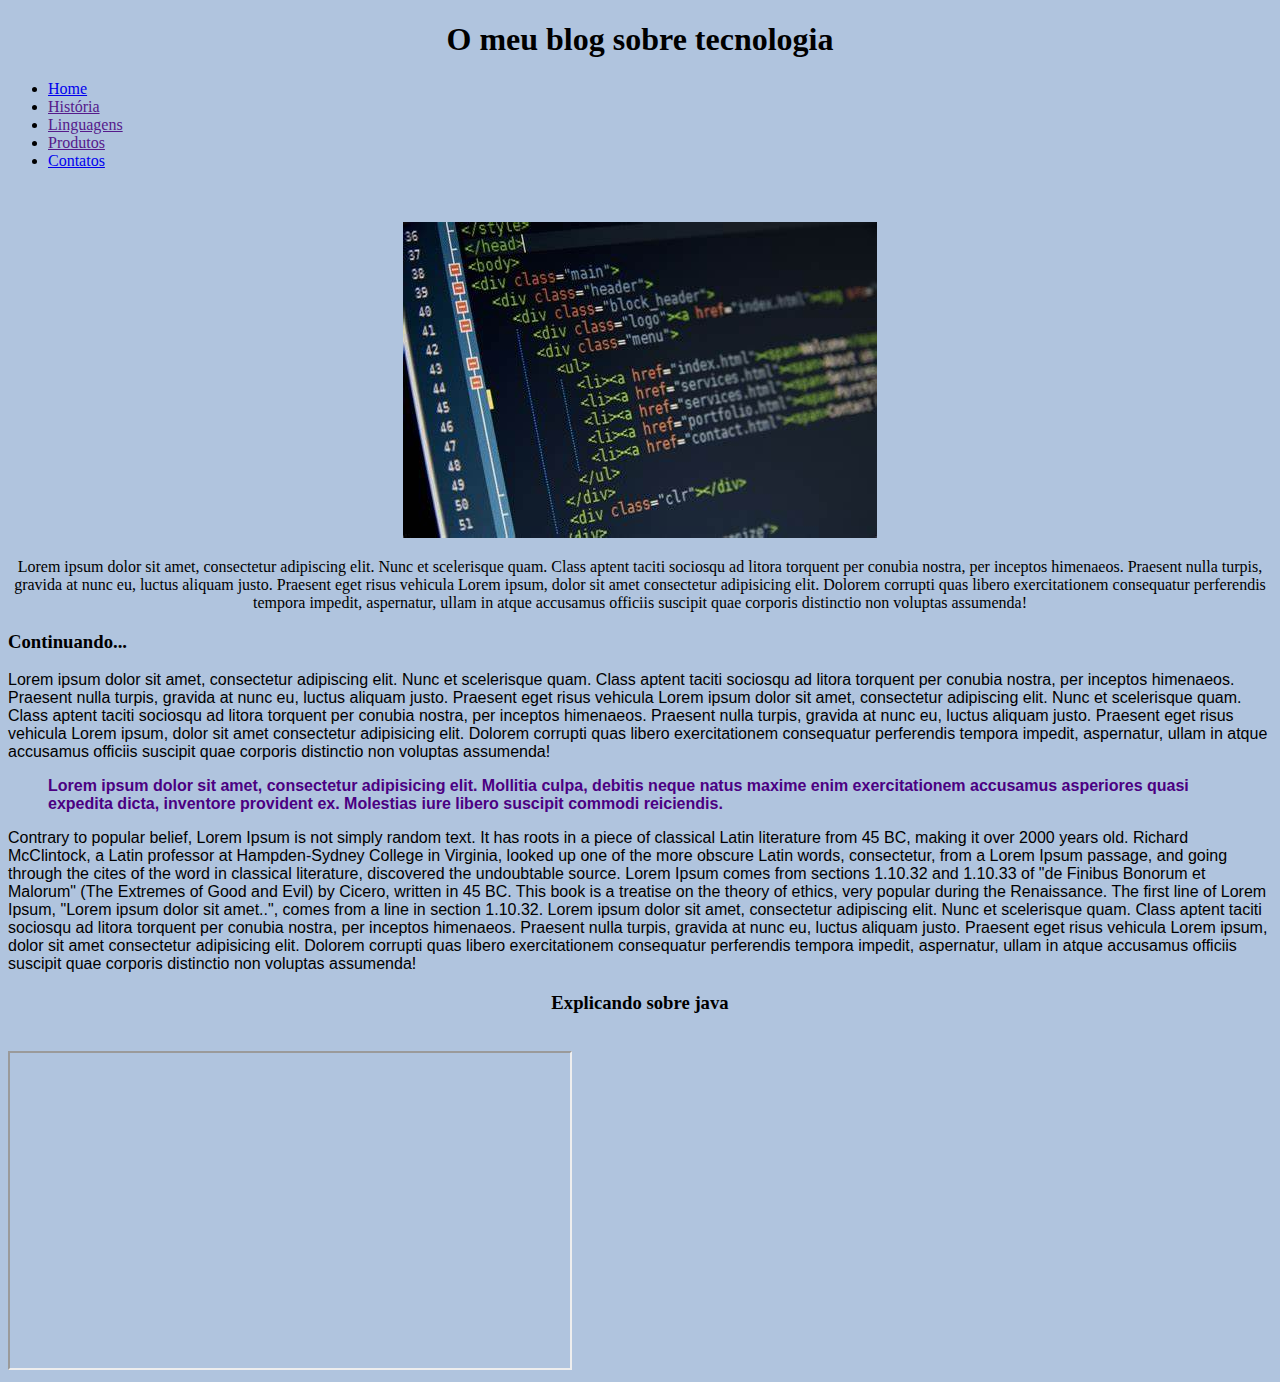
==== index.html @ d5cdbcfe "treinando" ====
<!DOCTYPE html>
<html> 
<head>
<title>BlogPessoal</title>
	<meta charset="utf-8">
</head>
<body bgcolor="#B0C4DE">
    <h1 align= center>O meu blog sobre tecnologia</h1>
    <ul>
        <li><a href="index.html" target="blank">Home</a></li>
        <li><a href=""target="blank">História</a></li>
        <li><a href=""target="blank">Linguagens</a></li>
        <li><a href=""target="blank">Produtos</a></li>
        <li><a href="contato.html"target="blank">Contatos</a></li>
    </ul>	
            <br>
            <br>
    <center><img src="assets/imagem/codigos.jpg" alt="foto de tecnologia"></center>
	            <p align= center>
					Lorem ipsum dolor sit amet, consectetur adipiscing elit. 
					Nunc et scelerisque quam. Class aptent taciti sociosqu ad 
					litora torquent per conubia nostra, per inceptos himenaeos.
					Praesent nulla turpis, gravida at nunc eu, luctus aliquam justo.
					Praesent eget risus vehicula
                    Lorem ipsum, dolor sit amet consectetur adipisicing elit. 
                    Dolorem corrupti quas libero exercitationem consequatur perferendis 
                    tempora impedit, aspernatur, ullam in atque accusamus officiis 
                    suscipit quae corporis distinctio non voluptas assumenda!
				</p>        
                <h3><b>Continuando...</b></h3>
                <p><font face=arial>
					Lorem ipsum dolor sit amet, consectetur adipiscing elit. 
					Nunc et scelerisque quam. Class aptent taciti sociosqu ad 
					litora torquent per conubia nostra, per inceptos himenaeos.
					Praesent nulla turpis, gravida at nunc eu, luctus aliquam justo.
					Praesent eget risus vehicula
                    Lorem ipsum dolor sit amet, consectetur adipiscing elit. 
					Nunc et scelerisque quam. Class aptent taciti sociosqu ad 
					litora torquent per conubia nostra, per inceptos himenaeos.
					Praesent nulla turpis, gravida at nunc eu, luctus aliquam justo.
					Praesent eget risus vehicula
                    Lorem ipsum, dolor sit amet consectetur adipisicing elit. 
                    Dolorem corrupti quas libero exercitationem consequatur perferendis 
                    tempora impedit, aspernatur, ullam in atque accusamus officiis 
                    suscipit quae corporis distinctio non voluptas assumenda!
				</p>
                <blockquote><B><font color=#4B0082>Lorem ipsum dolor sit amet, consectetur adipisicing elit.
                     Mollitia culpa, debitis neque natus maxime enim exercitationem 
                     accusamus asperiores quasi expedita dicta, inventore provident ex.
                      Molestias iure libero suscipit commodi reiciendis.
                </font></B></blockquote>
                 <p>  Contrary to popular belief, Lorem Ipsum is not simply random text.
                     It has roots in a piece of classical Latin literature from 45 BC, 
                     making it over 2000 years old. Richard McClintock, a Latin professor 
                     at Hampden-Sydney College in Virginia, looked up one of the more obscure 
                     Latin words, consectetur, from a Lorem Ipsum passage, and going through 
                     the cites of the word in classical literature, discovered the undoubtable 
                     source. Lorem Ipsum comes from sections 1.10.32 and 1.10.33 of "de Finibus 
                     Bonorum et Malorum" (The Extremes of Good and Evil) by Cicero, written in 
                     45 BC. This book is a treatise on the theory of ethics, very popular during 
                     the Renaissance. The first line of Lorem Ipsum, "Lorem ipsum dolor sit 
                     amet..", comes from a line in section 1.10.32.  
                     Lorem ipsum dolor sit amet, consectetur adipiscing elit. 
					Nunc et scelerisque quam. Class aptent taciti sociosqu ad 
					litora torquent per conubia nostra, per inceptos himenaeos.
					Praesent nulla turpis, gravida at nunc eu, luctus aliquam justo.
					Praesent eget risus vehicula
                    Lorem ipsum, dolor sit amet consectetur adipisicing elit. 
                    Dolorem corrupti quas libero exercitationem consequatur perferendis 
                    tempora impedit, aspernatur, ullam in atque accusamus officiis 
                    suscipit quae corporis distinctio non voluptas assumenda!
                </p></font>
                <h3 align= center>Explicando sobre java</h3>
                <br>
                <iframe width="560" height="315" src="https://www.youtube.com/embed/PIfJuqog0bo" 
                frameborder="10" allow="accelerometer; autoplay; clipboard-write; encrypted-media; 
                gyroscope; picture-in-picture" allowfullscreen></iframe>
</body>
</html>
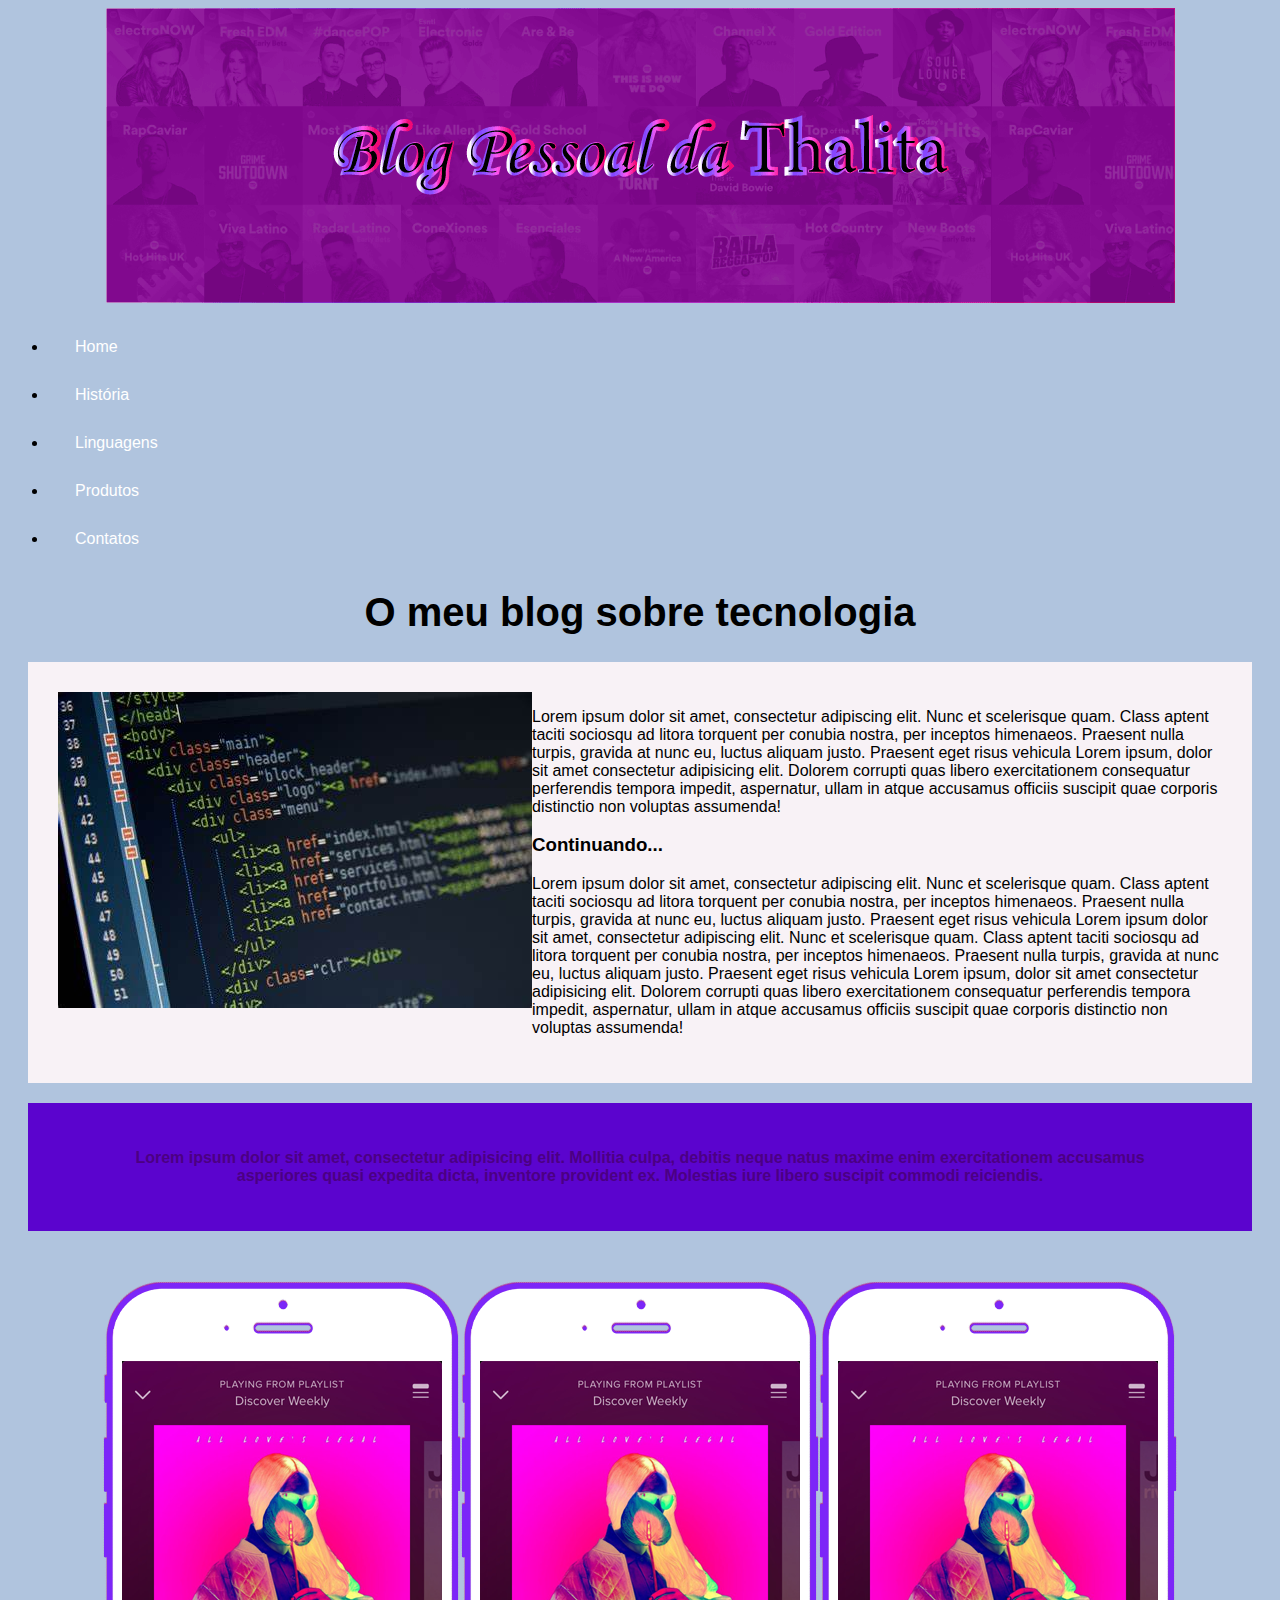
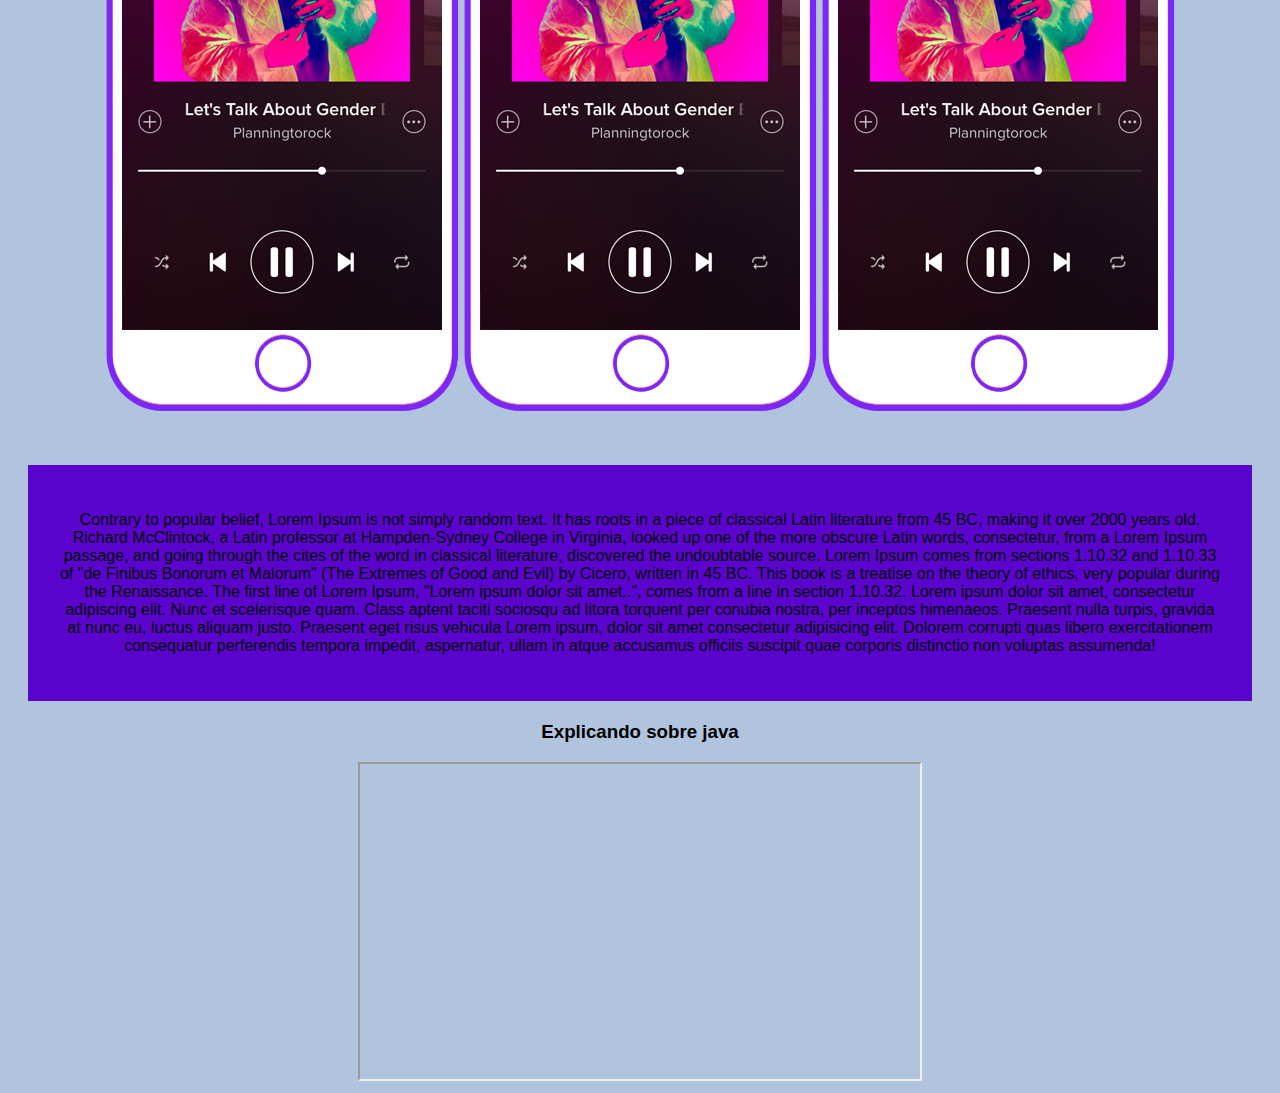
==== commit 67d8e26b: "atualizações" ====
--- a/index.html
+++ b/index.html
@@ -3,20 +3,23 @@
 <head>
 <title>BlogPessoal</title>
 	<meta charset="utf-8">
+    <link rel="stylesheet" href="assets/css/style.css">
 </head>
-<body bgcolor="#B0C4DE">
-    <h1 align= center>O meu blog sobre tecnologia</h1>
-    <ul>
+<body>
+    <div class="center"><img src="assets/imagem/capa.png" alt="foto de tecnologia"></div>
+    
+    <ul id="area-menu">
         <li><a href="index.html" target="blank">Home</a></li>
         <li><a href=""target="blank">História</a></li>
         <li><a href=""target="blank">Linguagens</a></li>
         <li><a href=""target="blank">Produtos</a></li>
         <li><a href="contato.html"target="blank">Contatos</a></li>
     </ul>	
-            <br>
-            <br>
-    <center><img src="assets/imagem/codigos.jpg" alt="foto de tecnologia"></center>
-	            <p align= center>
+             <div class="center"><h1 class= "center">O meu blog sobre tecnologia</h1></div>
+            <div class="container">
+                <div><img src="assets/imagem/codigos.jpg" alt="foto de tecnologia"></div>
+                <br>
+                <div>  <p>
 					Lorem ipsum dolor sit amet, consectetur adipiscing elit. 
 					Nunc et scelerisque quam. Class aptent taciti sociosqu ad 
 					litora torquent per conubia nostra, per inceptos himenaeos.
@@ -26,9 +29,9 @@
                     Dolorem corrupti quas libero exercitationem consequatur perferendis 
                     tempora impedit, aspernatur, ullam in atque accusamus officiis 
                     suscipit quae corporis distinctio non voluptas assumenda!
-				</p>        
-                <h3><b>Continuando...</b></h3>
-                <p><font face=arial>
+				</p>      
+                <h3><b>Continuando...</b></h3>              
+                <p>
 					Lorem ipsum dolor sit amet, consectetur adipiscing elit. 
 					Nunc et scelerisque quam. Class aptent taciti sociosqu ad 
 					litora torquent per conubia nostra, per inceptos himenaeos.
@@ -44,11 +47,21 @@
                     tempora impedit, aspernatur, ullam in atque accusamus officiis 
                     suscipit quae corporis distinctio non voluptas assumenda!
 				</p>
+                </div>
+            </div>    
+                <div class="center container2">
                 <blockquote><B><font color=#4B0082>Lorem ipsum dolor sit amet, consectetur adipisicing elit.
                      Mollitia culpa, debitis neque natus maxime enim exercitationem 
                      accusamus asperiores quasi expedita dicta, inventore provident ex.
                       Molestias iure libero suscipit commodi reiciendis.
                 </font></B></blockquote>
+                </div>
+                <div class="container3">
+                    <div><img src="assets/imagem/iphone1.png" alt="foto de tecnologia"></div>
+                    <div><img src="assets/imagem/iphone1.png" alt="foto de tecnologia"></div>
+                    <div><img src="assets/imagem/iphone1.png" alt="foto de tecnologia"></div>
+                </div>
+                  <div class="center container2">
                  <p>  Contrary to popular belief, Lorem Ipsum is not simply random text.
                      It has roots in a piece of classical Latin literature from 45 BC, 
                      making it over 2000 years old. Richard McClintock, a Latin professor 
@@ -69,11 +82,16 @@
                     Dolorem corrupti quas libero exercitationem consequatur perferendis 
                     tempora impedit, aspernatur, ullam in atque accusamus officiis 
                     suscipit quae corporis distinctio non voluptas assumenda!
-                </p></font>
-                <h3 align= center>Explicando sobre java</h3>
-                <br>
-                <iframe width="560" height="315" src="https://www.youtube.com/embed/PIfJuqog0bo" 
-                frameborder="10" allow="accelerometer; autoplay; clipboard-write; encrypted-media; 
-                gyroscope; picture-in-picture" allowfullscreen></iframe>
+                </p></font></div>
+              
+                   <div class="center">
+                    <h3>Explicando sobre java</h3>
+                    <div> <iframe width="560" height="315" src="https://www.youtube.com/embed/PIfJuqog0bo" 
+                        frameborder="10" allow="accelerometer; autoplay; clipboard-write; encrypted-media; 
+                        gyroscope; picture-in-picture" allowfullscreen></iframe>
+                    </div>
+                   
+                    <div>  
+                                                    
 </body>
 </html>--- a/assets/css/style.css
+++ b/assets/css/style.css
@@ -0,0 +1,69 @@
+body {
+	font-size: 16px;
+	font-family: "Trebuchet MS", Helvetica, sans-serif;
+	background: #B0C4DE;
+}
+.center{
+    text-align: center;
+}
+.container{
+  display: flex;
+  flex-flow: row;
+  justify-content: center;
+  padding: 30px;
+  margin: 20px;
+  background-color: rgb(248, 242, 246);
+}
+.container2{
+    display: flex;
+    flex-flow:row-reverse;
+    justify-content: center;
+    padding: 30px;
+    margin: 20px;
+    background-color: rgb(91, 4, 206);
+  }
+  .container3{
+    display: flex;
+    flex-flow:row;
+    justify-content: center;
+    background-color: rgb(176,196,222);
+    padding: 30px;
+    margin: 20px;
+  }
+  #area-menu li{
+    padding: 15px
+  }
+  h1 {
+	color: #000000;
+	font-size: 2.5em;
+}
+
+h2 {
+	color: #0B3861;
+}
+/*
+**** Formatação do menu ****
+*/
+a {
+	text-decoration: none;	
+}
+
+a:link, a:visited {
+	color: #a603bb;
+}
+
+a:hover {
+	text-decoration: underline;
+}
+
+#area-menu a:link, #area-menu a:visited {
+	color: #FFF;
+	padding: 8px 12px;
+}
+
+#area-menu a:hover {
+	color: #000000;
+	background: #FFF;
+	text-decoration: none;
+	font-weight:bold;
+}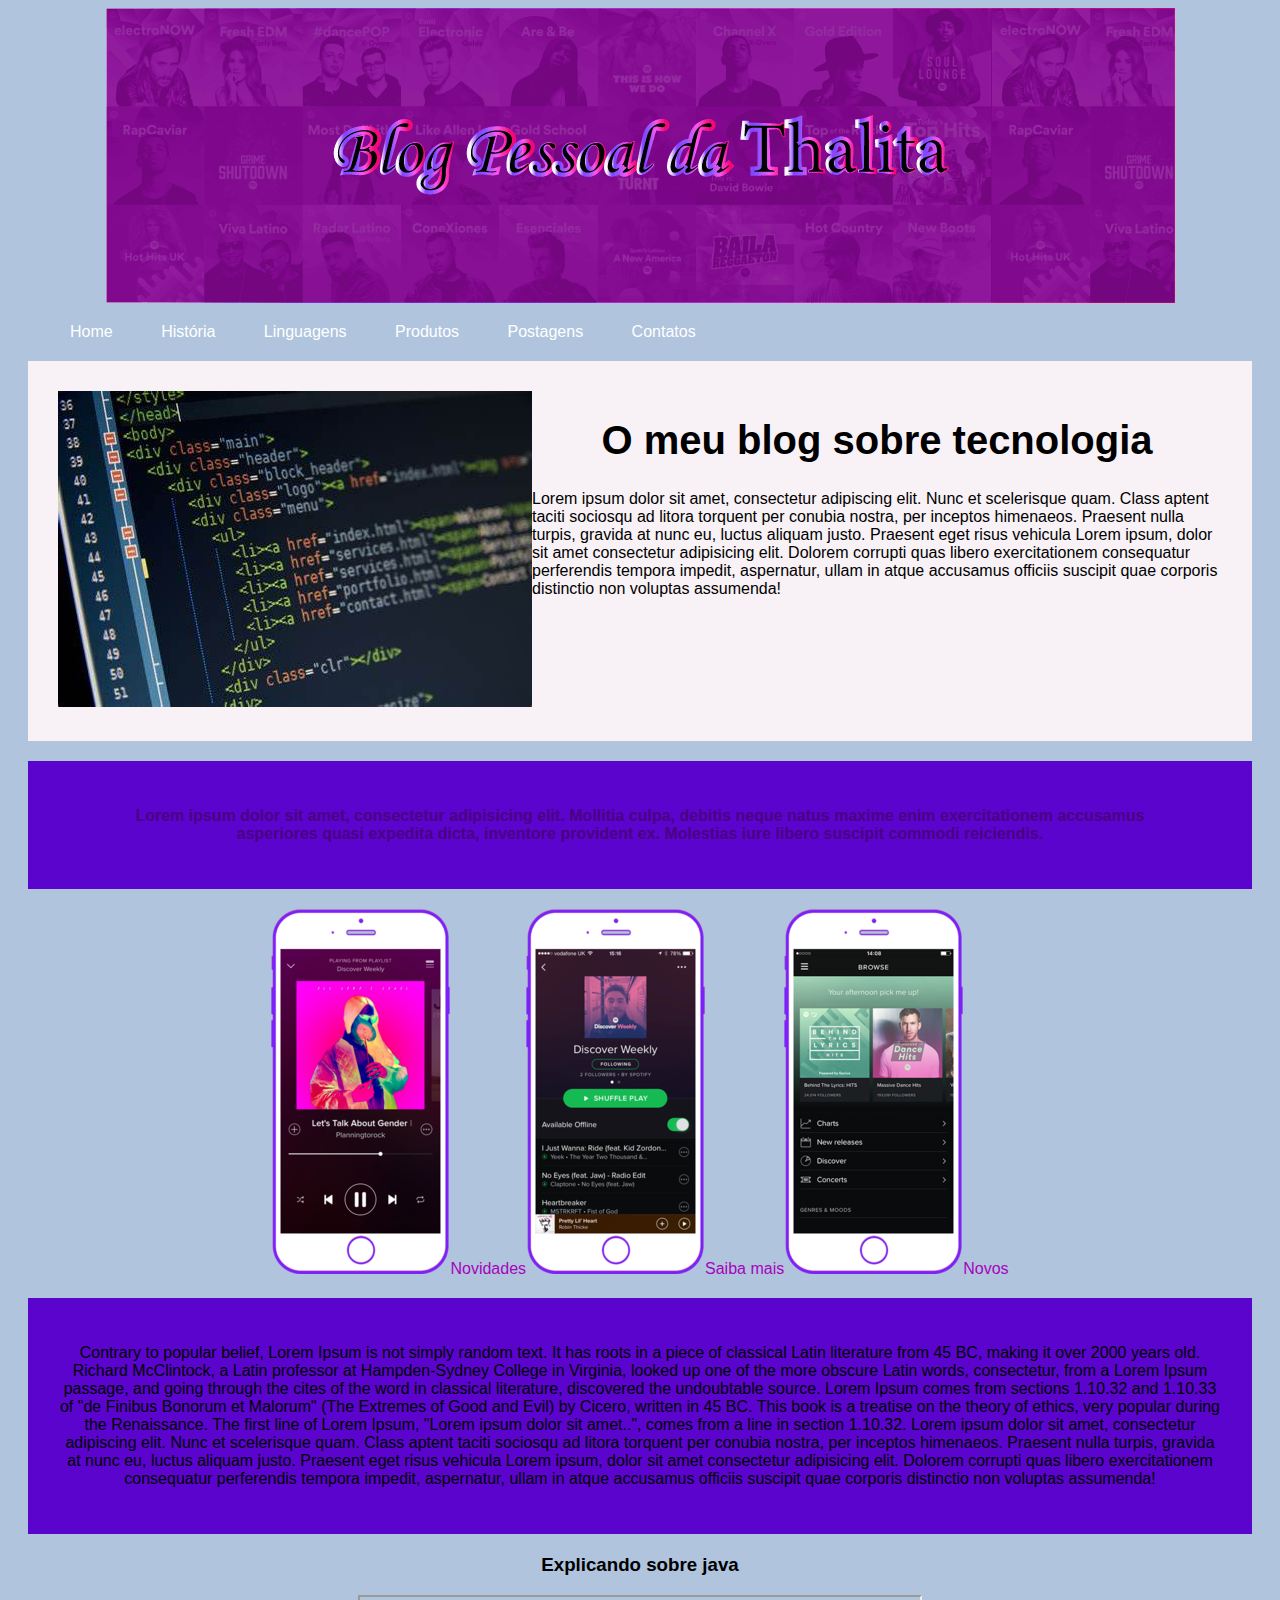
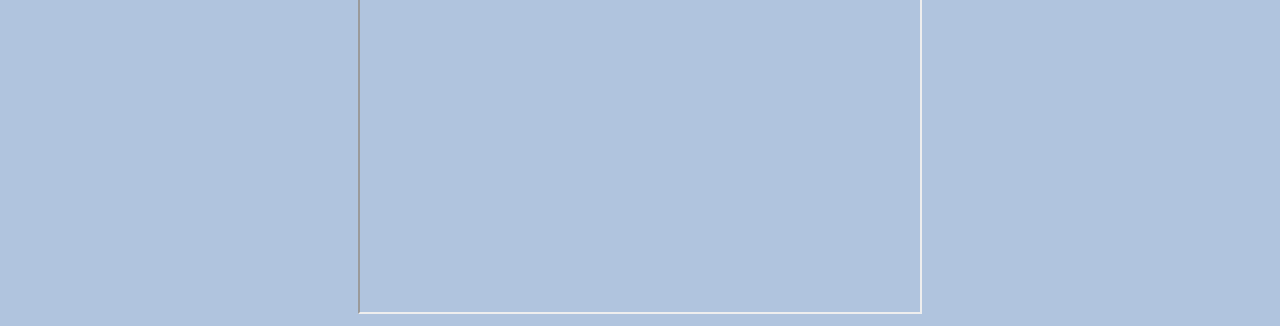
==== commit cf825bfb: "Merge pull request #4 from ThalitaProgramadora/css" ====
--- a/index.html
+++ b/index.html
@@ -13,13 +13,16 @@
         <li><a href=""target="blank">História</a></li>
         <li><a href=""target="blank">Linguagens</a></li>
         <li><a href=""target="blank">Produtos</a></li>
+        <li><a href=""target="blank">Postagens</a></li>
         <li><a href="contato.html"target="blank">Contatos</a></li>
     </ul>	
-             <div class="center"><h1 class= "center">O meu blog sobre tecnologia</h1></div>
+            
             <div class="container">
                 <div><img src="assets/imagem/codigos.jpg" alt="foto de tecnologia"></div>
                 <br>
-                <div>  <p>
+                <div> 
+                    <div class="center"><h1 class= "center">O meu blog sobre tecnologia</h1></div>
+                     <p>
 					Lorem ipsum dolor sit amet, consectetur adipiscing elit. 
 					Nunc et scelerisque quam. Class aptent taciti sociosqu ad 
 					litora torquent per conubia nostra, per inceptos himenaeos.
@@ -30,23 +33,6 @@
                     tempora impedit, aspernatur, ullam in atque accusamus officiis 
                     suscipit quae corporis distinctio non voluptas assumenda!
 				</p>      
-                <h3><b>Continuando...</b></h3>              
-                <p>
-					Lorem ipsum dolor sit amet, consectetur adipiscing elit. 
-					Nunc et scelerisque quam. Class aptent taciti sociosqu ad 
-					litora torquent per conubia nostra, per inceptos himenaeos.
-					Praesent nulla turpis, gravida at nunc eu, luctus aliquam justo.
-					Praesent eget risus vehicula
-                    Lorem ipsum dolor sit amet, consectetur adipiscing elit. 
-					Nunc et scelerisque quam. Class aptent taciti sociosqu ad 
-					litora torquent per conubia nostra, per inceptos himenaeos.
-					Praesent nulla turpis, gravida at nunc eu, luctus aliquam justo.
-					Praesent eget risus vehicula
-                    Lorem ipsum, dolor sit amet consectetur adipisicing elit. 
-                    Dolorem corrupti quas libero exercitationem consequatur perferendis 
-                    tempora impedit, aspernatur, ullam in atque accusamus officiis 
-                    suscipit quae corporis distinctio non voluptas assumenda!
-				</p>
                 </div>
             </div>    
                 <div class="center container2">
@@ -57,9 +43,11 @@
                 </font></B></blockquote>
                 </div>
                 <div class="container3">
-                    <div><img src="assets/imagem/iphone1.png" alt="foto de tecnologia"></div>
-                    <div><img src="assets/imagem/iphone1.png" alt="foto de tecnologia"></div>
-                    <div><img src="assets/imagem/iphone1.png" alt="foto de tecnologia"></div>
+                    <div ><img src="assets/imagem/iphone1.png" alt="foto de tecnologia"><a href=""target="blank">Novidades</a></div>
+
+                    <div><img src="assets/imagem/iphone2.png" alt="foto de tecnologia"><a href=""target="blank">Saiba mais</a></div>
+
+                    <div><img src="assets/imagem/iphone3.png" alt="foto de tecnologia"><a href=""target="blank">Novos</a></div>
                 </div>
                   <div class="center container2">
                  <p>  Contrary to popular belief, Lorem Ipsum is not simply random text.
--- a/assets/css/style.css
+++ b/assets/css/style.css
@@ -27,11 +27,11 @@
     flex-flow:row;
     justify-content: center;
     background-color: rgb(176,196,222);
-    padding: 30px;
-    margin: 20px;
+  
   }
   #area-menu li{
-    padding: 15px
+    display: inline;
+    padding: 10px;
   }
   h1 {
 	color: #000000;
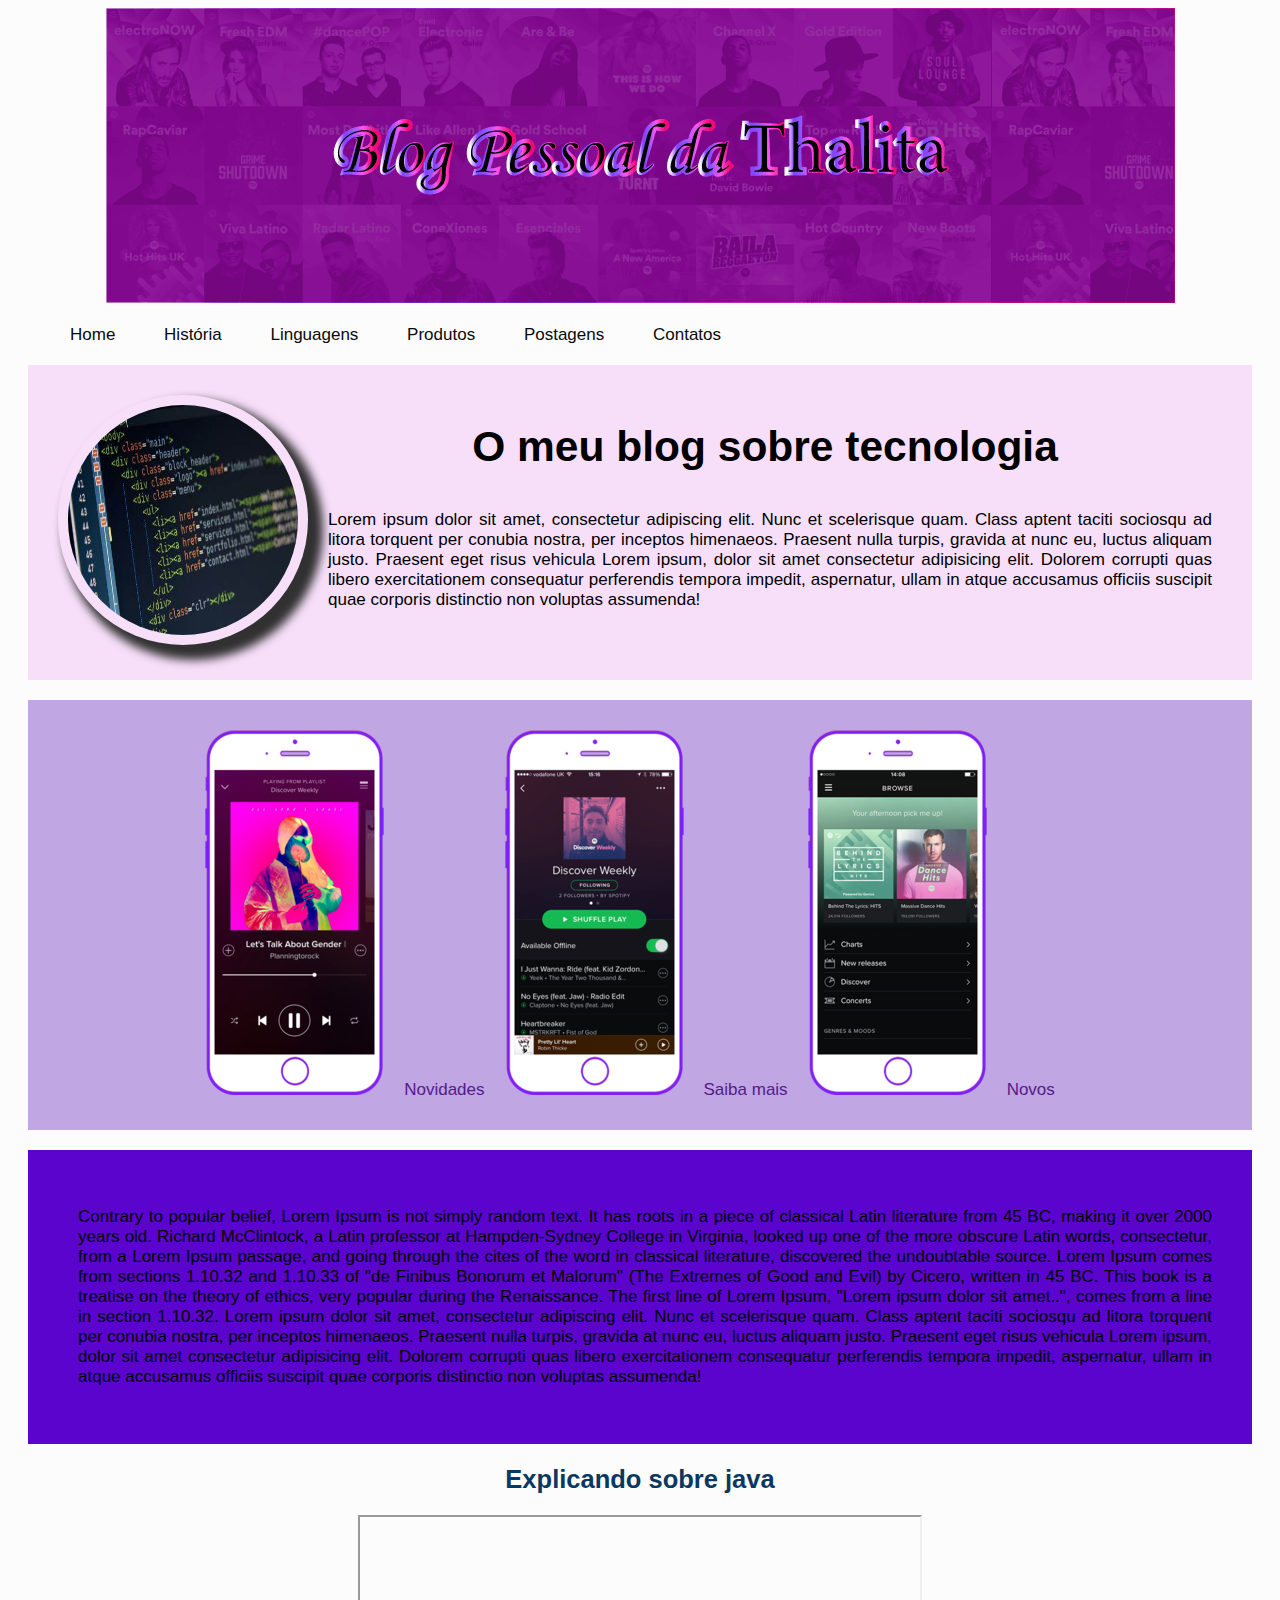
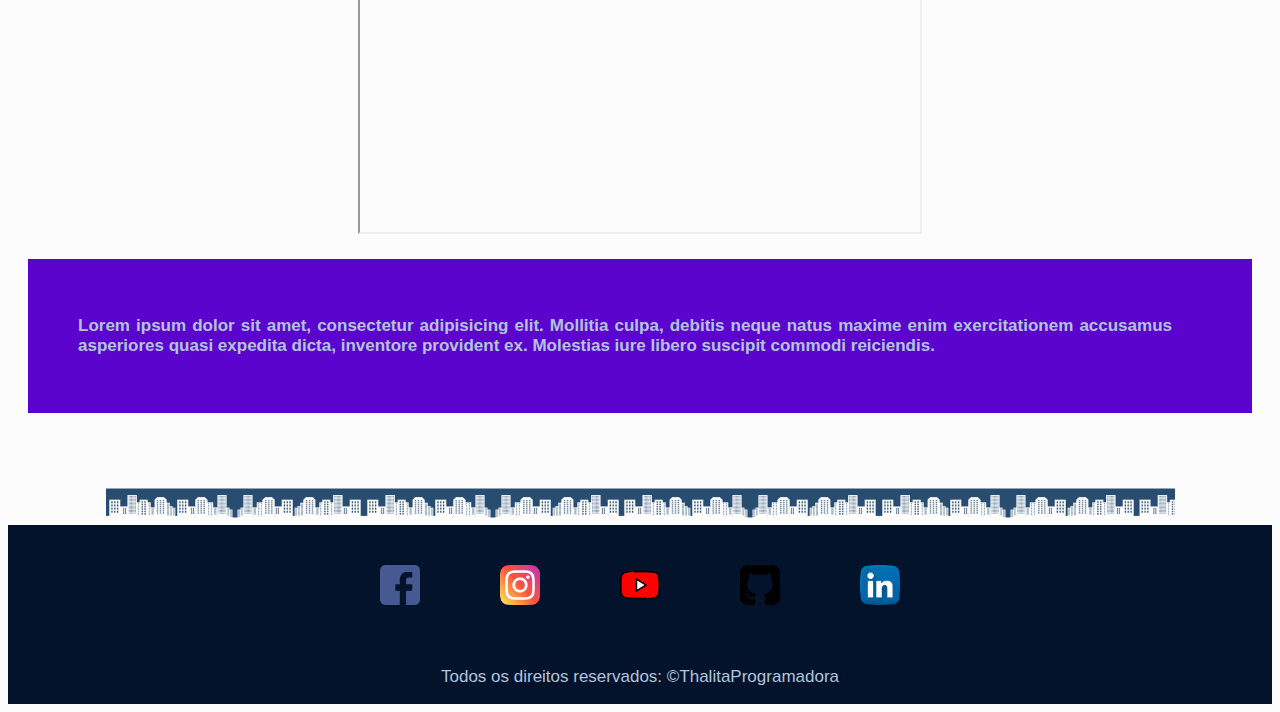
==== commit 97cb5a3b: "atualizacoes" ====
--- a/index.html
+++ b/index.html
@@ -15,14 +15,13 @@
         <li><a href=""target="blank">Produtos</a></li>
         <li><a href=""target="blank">Postagens</a></li>
         <li><a href="contato.html"target="blank">Contatos</a></li>
-    </ul>	
-            
+    </ul>	  
             <div class="container">
-                <div><img src="assets/imagem/codigos.jpg" alt="foto de tecnologia"></div>
-                <br>
+                <div><img class = "img-topo"src="assets/imagem/codigos.jpg" alt="foto de tecnologia"></div>
                 <div> 
-                    <div class="center"><h1 class= "center">O meu blog sobre tecnologia</h1></div>
-                     <p>
+                    <div class="center">
+                    <h1>O meu blog sobre tecnologia</h1></div>
+                     <p class="text center">
 					Lorem ipsum dolor sit amet, consectetur adipiscing elit. 
 					Nunc et scelerisque quam. Class aptent taciti sociosqu ad 
 					litora torquent per conubia nostra, per inceptos himenaeos.
@@ -35,13 +34,6 @@
 				</p>      
                 </div>
             </div>    
-                <div class="center container2">
-                <blockquote><B><font color=#4B0082>Lorem ipsum dolor sit amet, consectetur adipisicing elit.
-                     Mollitia culpa, debitis neque natus maxime enim exercitationem 
-                     accusamus asperiores quasi expedita dicta, inventore provident ex.
-                      Molestias iure libero suscipit commodi reiciendis.
-                </font></B></blockquote>
-                </div>
                 <div class="container3">
                     <div ><img src="assets/imagem/iphone1.png" alt="foto de tecnologia"><a href=""target="blank">Novidades</a></div>
 
@@ -50,7 +42,7 @@
                     <div><img src="assets/imagem/iphone3.png" alt="foto de tecnologia"><a href=""target="blank">Novos</a></div>
                 </div>
                   <div class="center container2">
-                 <p>  Contrary to popular belief, Lorem Ipsum is not simply random text.
+                 <p class="text">  Contrary to popular belief, Lorem Ipsum is not simply random text.
                      It has roots in a piece of classical Latin literature from 45 BC, 
                      making it over 2000 years old. Richard McClintock, a Latin professor 
                      at Hampden-Sydney College in Virginia, looked up one of the more obscure 
@@ -70,16 +62,44 @@
                     Dolorem corrupti quas libero exercitationem consequatur perferendis 
                     tempora impedit, aspernatur, ullam in atque accusamus officiis 
                     suscipit quae corporis distinctio non voluptas assumenda!
-                </p></font></div>
+                </p></div>
               
                    <div class="center">
-                    <h3>Explicando sobre java</h3>
+                    <h2>Explicando sobre java</h2>
                     <div> <iframe width="560" height="315" src="https://www.youtube.com/embed/PIfJuqog0bo" 
                         frameborder="10" allow="accelerometer; autoplay; clipboard-write; encrypted-media; 
                         gyroscope; picture-in-picture" allowfullscreen></iframe>
-                    </div>
-                   
-                    <div>  
+                    </div>     
+                    <div> 
+                        
+                        <div class="center container2">
+                            <blockquote class="text"><B><font color=#B0C4DE>Lorem ipsum dolor sit amet, consectetur adipisicing elit.
+                                 Mollitia culpa, debitis neque natus maxime enim exercitationem 
+                                 accusamus asperiores quasi expedita dicta, inventore provident ex.
+                                  Molestias iure libero suscipit commodi reiciendis.
+                            </font></B></blockquote>
+                            </div>
+                        
+                        <footer>
+                            <img src="assets/imagem/rodape.png" alt="predios pequenos em cima do rodape"> 
+                            <div class="rodape">
+                                <a href="https://www.facebook.com/thalita.oliveirasilva.547/" target="blank"><img class="tm-social" src="assets/imagem/facebook.png" alt="logo do facebook">
+                                </a>
+                                <a href="https://www.instagram.com/thalita2426/" target="blank"><img class="tm-social" src="assets/imagem/instagram.png" alt="logo do instagram">
+                                </a>
+                                <a href="https://www.youtube.com/channel/UC4SrfAqmDiYeEpwmd49bQtw" target="blank"> <img class="tm-social" src="assets/imagem/youtube.png" alt="logo do youtube">
+                                </a>
+                                <a href="https://github.com/ThalitaProgramadora" target="blank"><img class="tm-social" src="assets/imagem/github-sign.png" alt="logo do github">
+                                </a>
+                                <a href="https://www.linkedin.com/in/thalitaoliveirasilva2649/" target="blank"><img class="tm-social" src="assets/imagem/linkedin.png" alt="logo do linkedin">
+                                </a>
+                            </div>
+                            <div class="rodape center"> 
+                                <p> Todos os direitos reservados: &copy</p>
+                                <p>ThalitaProgramadora</p>
+                            </div>
+                           
+                          </footer>
                                                     
 </body>
 </html>--- a/assets/css/style.css
+++ b/assets/css/style.css
@@ -1,10 +1,15 @@
 body {
-	font-size: 16px;
+	font-size: 17px;
 	font-family: "Trebuchet MS", Helvetica, sans-serif;
-	background: #B0C4DE;
+	background: #fcfcfc;
 }
 .center{
     text-align: center;
+}
+.text{
+  padding: 10px;
+  margin-left: 10px;
+  text-align: justify;
 }
 .container{
   display: flex;
@@ -12,11 +17,19 @@
   justify-content: center;
   padding: 30px;
   margin: 20px;
-  background-color: rgb(248, 242, 246);
+  background-color: rgb(247, 223, 250);
+}
+.img-topo{
+  padding: 10px;
+  border-radius: 50%;
+  width: 230px;
+  height: 230px;
+  box-shadow: 10px 10px 10px 5px rgb(49, 49, 49);
+  
 }
 .container2{
     display: flex;
-    flex-flow:row-reverse;
+    flex-flow:row;
     justify-content: center;
     padding: 30px;
     margin: 20px;
@@ -26,20 +39,30 @@
     display: flex;
     flex-flow:row;
     justify-content: center;
-    background-color: rgb(176,196,222);
-  
+    background-color: rgb(192, 166, 226);
+    padding: 30px;
+    margin: 20px;
   }
-  #area-menu li{
-    display: inline;
-    padding: 10px;
+  .container4{
+    display: outside;
+    flex-flow:row;
+    justify-content: center;
+    background-color: rgb(192, 166, 226);
+    padding: 30px;
+    margin: 20px;
+  }
+  .opc{
+    opacity: 0.6;
   }
   h1 {
 	color: #000000;
 	font-size: 2.5em;
+  text-align: center;
 }
 
 h2 {
 	color: #0B3861;
+  text-align: center;
 }
 /*
 **** Formatação do menu ****
@@ -49,21 +72,37 @@
 }
 
 a:link, a:visited {
-	color: #a603bb;
+  padding: 20px;
 }
 
 a:hover {
 	text-decoration: underline;
 }
-
+#area-menu li{
+  display: inline;
+  padding: 10px;
+}
 #area-menu a:link, #area-menu a:visited {
-	color: #FFF;
+	color: rgb(10, 10, 10);
 	padding: 8px 12px;
 }
 
 #area-menu a:hover {
-	color: #000000;
-	background: #FFF;
+	color: #fcf5f5;
+	background: rgb(155, 3, 185);
 	text-decoration: none;
 	font-weight:bold;
+}
+.rodape{
+  display: flex;
+  flex-flow:row;
+  justify-content: center;
+  background-color: rgb(2, 19, 43);
+  color: #B0C4DE;
+ 
+}
+.tm-social{
+  width: 40px;
+  height: 40px;
+  padding: 20px;
 }